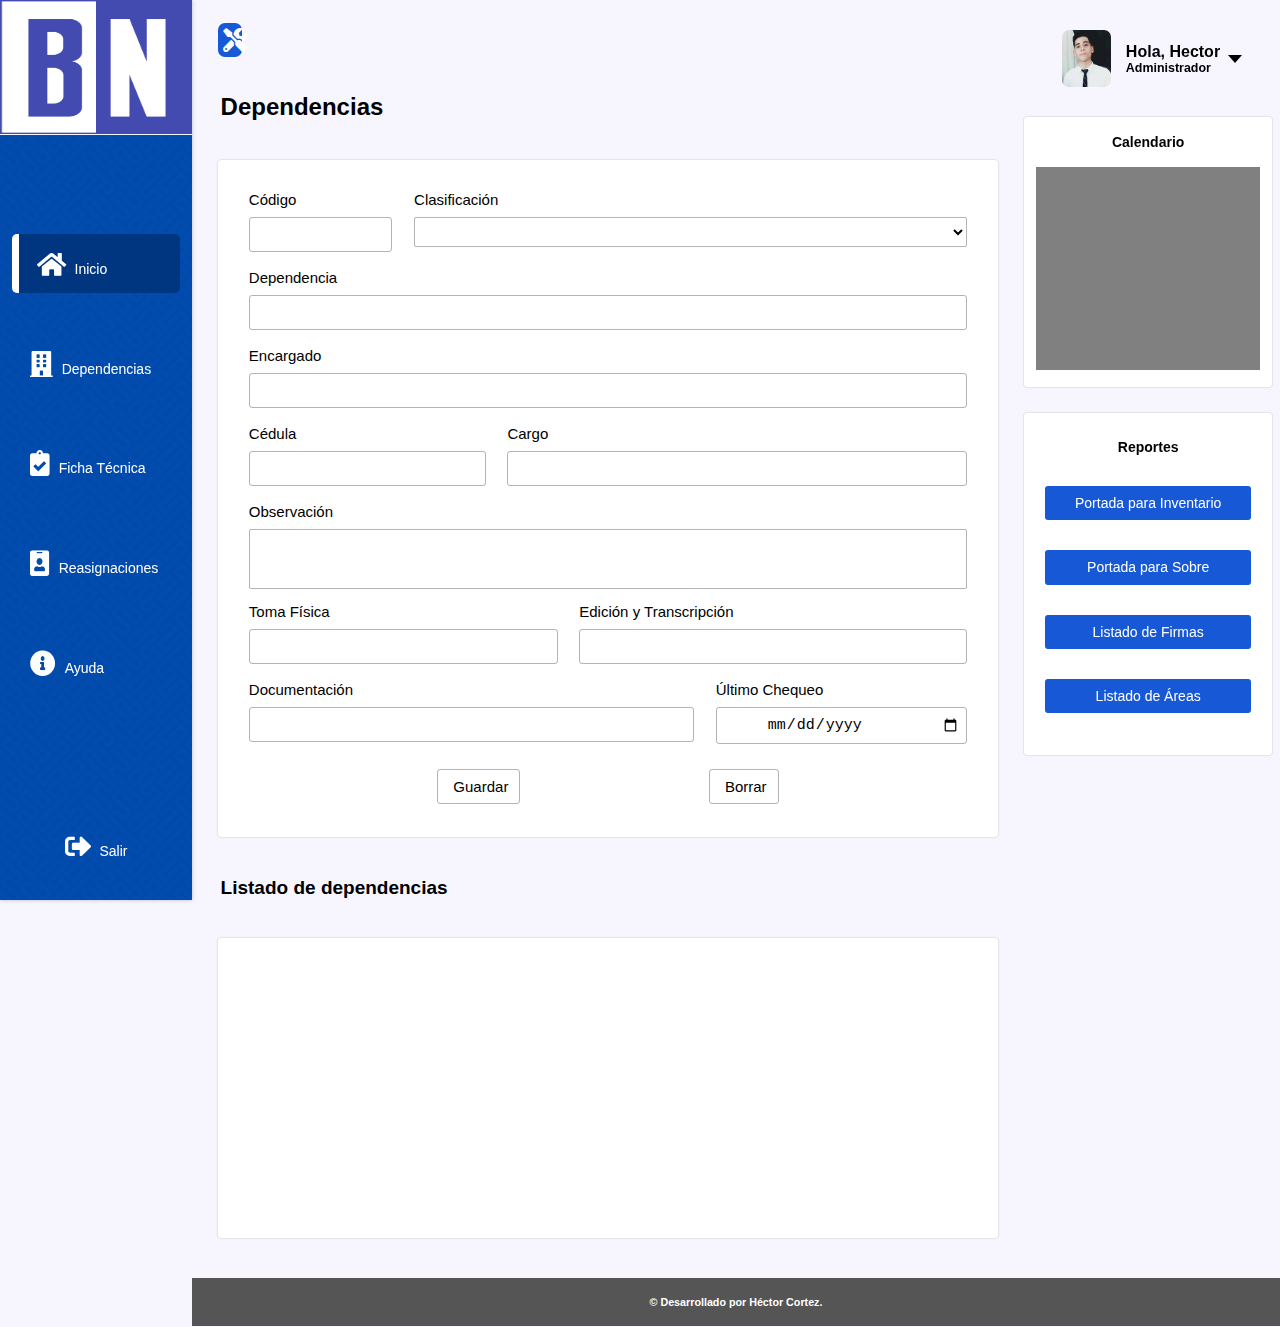
==== resources/views/aside.html @ e52c2ed9 "v1.0.1: init project" ====
<!DOCTYPE html>
<html lang="en">
<head>
	<meta charset="UTF-8">
	<meta name="viewport" content="width=device-width, initial-scale=1.0">
	<title>Dependencias</title>
	<link rel="stylesheet" type="text/css" href="../css/style.css">
	<link rel="icon" type="image/png" href="../img/logo2.png">
</head>
<body>

<!-- Login -->
<!-- End Login -->



<!--- Header --->
	<header class="header">
		<div id="toggle-menu" class="toggle-menu"></div>
		<div><a href="#"><img id="logo" src="../img/logo2.png"></a></div>
		<div class="tools">
			<div class="tools-icon">
				<i id="tools" class="fa fa-tools"></i>
			</div>
			<div id="cat-sige">
				<button>Cat Sigecof</button>
			</div>
			<div id="autoridades">
				<button>Autoridades</button>
			</div>
			<div id="buscar">
				<button>Buscar</button>
			</div>
		</div>
	</header>
<!--- End Header --->




<!---- Main Aside ---->
	<aside>
		<div class="menu" id="menu">				
			<div class="cont-logo">
				<a href="#">
					<img class="logo" src="../img/logo2.png">
				</a>
			</div>
			<div class="data">
				<a href="#"><img src="../img/user2.png"></a>
				<div class="main-name">
					<h3>Hector Cortez</h3>
					<a href="#" class="dataset">Editar</a>
				</div>
			</div>
			<div class="menu-center">
				<nav>	
					<ul>
						<li class="item" id="inicio">
							<a href="inicio.html">
								<i id="init" class="fa fa-home i-init"></i>
								<span  class="hidde">Inicio</span>
							</a>
						</li>
						<li class="item">
							<a href="aside.html">
								<i class="fa fa-building i-init"></i>
								<span class="hidde">Dependencias</span>
							</a>
						</li>
						<li class="item">
							<a href="ficha.html">
								<i class="fa fa-clipboard-check i-init"></i>
								<span class="hidde">Ficha Técnica</span>
							</a>
						</li>
						<li class="item">
							<a href="reasignaciones.html">
								<i class="fa fa-id-badge i-init"></i>
								<span class="hidde">Reasignaciones</span>
							</a>
						</li>
						<li class="item">
							<a href="ayuda.html">
								<i class="fa fa-info-circle i-init"></i>
								<span class="hidde">Ayuda</span>
							</a>
						</li>
					</ul>
				</nav>
			</div>
			<div class="btn-salir">
				<a href="../../index.html">
					<i class="fa fa-sign-out-alt"></i>
					<span class="hidde">Salir</span>	
				</a>
			</div>
		</div>
	</aside>
<!---- End Aside ---->




<!----- Right aside ----->
	<aside class="right-aside" id="right-aside"> 
		<div class="data">
			<img src="../img/user2.png">
			<div class="text-header">
				<div>
					<h3>Hola, Hector</h3>
					<a href="#"><h5 id="admin">Administrador</h5></a>
				</div>
			</div>
		</div>
		<div class="mod">
			<button class="switch" id="switch">
				<span><i class="fa fa-sun"></i></span>
				<span><i class="fa fa-moon"></i></span>
			</button>
			<h4 id="message">Modo Oscuro</h4>
		</div>
		<div class="calendary" id="box3">
			<h4 class="note">Calendario</h4>
			<div class="calendario"></div>
		</div>
		<div class="report" id="box4">
			<h4 class="note">Reportes</h4>
			<div class="reportes">
				<a href="#">Portada para Inventario</a>
				<a href="#">Portada para Sobre</a>
				<a href="#">Listado de Firmas</a>
				<a href="#">Listado de Áreas</a>
			</div>
		</div>
	</aside>
<!----- End Right ----->




<!------ Dependencias ------>
	<main>
		<h1>Dependencias</h1>
		<section id="box1">
			<article>	
				<form action="" method="" id="" class="dependence">
					<div class="center">
						<div class="codigo">
							<label for="codigo">Código</label><br>
							<input type="text" name="codigo" id="codigo">
						</div>	
						<div class="clasificacion">
							<label for="clasificacion">Clasificación</label><br>
							<select name="clasificacion" id="clasificacion">
								<option></option>
								<option value="">Unidad Administrativa - Académica</option>
								<option value="">Unidad Administrativa - Académica</option>
								<option value="">Unidad Administrativa - Académica</option>
							</select>
						</div>
					</div>
		  			<label for="dependencia">Dependencia</label><br>
					<input type="text" name="dependencia" id="dependencia">
					<label for="encargado">Encargado</label><br>
					<input type="text" name="encargado" id="encargado">
					<div class="center">
						<div class="cedula">
							<label for="cedula">Cédula</label><br>
							<input type="text" name="cedula" id="cedula">
						</div>
						<div class="cargo">
							<label for="cargo">Cargo</label><br>
							<input type="text" name="cargo" id="cargo">
						</div>
					</div>
					<label for="observacion">Observación</label><br>
					<textarea name="observacion" id="observacion"></textarea>
					<div class="center">
						<div class="tomafisica">
							<label for="tomafisica">Toma Física</label><br>
							<input type="text" name="tomafisica" id="tomafisica">
						</div>
						<div class="edicion">
							<label for="edicion">Edición y Transcripción</label><br>
							<input type="text" name="edicion" id="edicion">
						</div>
					</div>
					<div class="center">
						<div class="documentacion">
							<label for="documentacion">Documentación</label><br>
							<input type="text" name="documentacion" id="documentacion">
						</div>
						<div class="chequeo">
							<label for="chequeo">Último Chequeo</label><br>
							<input type="date" name="chequeo" id="chequeo">
						</div>
					</div>
					<div class="btn-center">
						<input type="submit" class="btn" value="Guardar" name="guardar" id="guardar">
						<input type="reset" class="btn" value="Borrar" name="borrar" id="borrar">
					</div>
				</form>
			</article>
		</section>

		<h2>Listado de dependencias</h2>
		
		<section id="box2" style="height: 300px;">
		</section>
	</main>
<!------ End Dependencias ------>


<footer>
	<h6>© Desarrollado por Héctor Cortez.</h6>
</footer>




<!-- Plugin used -->
<script src="../js/jquery-3.5.1.min.js"></script>
<script src="../js/hammer.min.js"></script>
<script src="../js/main.js"></script>
<!--End -->

</body>
</html>
---- resources/css/style.css ----
@import "fontawesome.min.css";
@import "solid.min.css";

:root{
	--azul-oscuro: #003580;
	--azul: #1758D6;
	--text-negro: #000;
	--text-blanco: #fff;
	--box-fondo: #fff;
	--dark-text: #fff;
	--dark-fondo: #18191a;
	--dark-box-fondo: #3e4042;
	--dark-btn-fondo: #4e4f50;
	--sombraLight: 10px 10px 20px rgba(0,0,0,.16);	
}

*{
    margin: 0;
    padding: 0;
    box-sizing: border-box;
}

body
{
	width: 100%;
	min-height: 100vh;
	overflow-x: hidden;
   	background: #f7f6ff;  
    font-family: sans-serif;
   	transition: .2s ease all;
}


body.dark
{
	color: var(--dark-text);
	background: var(--dark-fondo);
}

footer
{
	height: 3em;
	width: 100%;
	color: #fff;
	display: flex;
	background: #555;
	align-items: center;
	justify-content: center;
}

body.dark footer
{
	background: var(--dark-box-fondo);
}


/** Login **/
	.main-login
	{
		width: 100%;
		display: flex;
		margin-bottom: 0;
		min-height: 100vh;
		background: #f0f2f5;	
		align-items: center;
		justify-content: center;
	}

	.box-login
	{
		width: 90vw;
		height: 100%;
		display: flex;
		background: #fff;
		margin-bottom: 0;
		border-radius: 0px;
		flex-direction: column;
		box-shadow: 3px 3px 6px 1px rgba(0,0,0,0.25);
	}

	.main-logo
	{
		display: flex;
		margin-top: 5vw;
		margin-bottom: 5vw;
		justify-content: center;
	}

	.main-logo img
	{
		width: 20vh;
		height: 25vw;
	}

	.box-login .box-image
	{
		background: url(../img/background.png);
	}


	.box-image .box-name
	{
		display: flex;
		margin-top: 10px;
		margin-bottom: 10px;
		align-items: center;
		flex-direction: column;
	}

	.box-name h2
	{
		color: #fff;
		font-size: 16px;
	}

	.box-login .login-formulario
	{
		width: 100%;
		height: 50%;
		display: flex;
		align-items: center;
		flex-direction: column;
		justify-content: center;
	}

	.login-formulario span
	{
		color: #000;
		font-size: 17px;
		margin-top: 30px;
		margin-bottom: 10px;
	}

	.login-formulario input
	{
		width: 80%;
		color: #000;
		padding: 8px;
		font-size: 13px;
		background: none;
		margin-bottom: 20px;
		border: 1px solid #49454567;
	}

	.login-formulario button
	{
		width: 80%;
		color: #fff;
		border: none;
		padding: 9px;
		cursor: pointer;
		font-size: 13px;
		background: #015bbf;
		margin-bottom: 30px;
	}

	.login-formulario button:hover
	{
		background: var(--azul-oscuro);
	}
/** End Login **/




/*-> Dark mode <-*/
	.switch
	{
		border: none;
		outline: none;
		display: flex;
		cursor: pointer;
		position: relative;
		background: #343D5B;
		border-radius: 1000px;
	}

	.switch::after
	{
		top: 0;
		left: 0;
		content: "";
		right: unset;
		width: 30px;
		height: 30px;
		display: block;
		position: absolute;
		background: #F1F1F1;
		border-radius: 100px;
		transition: .3s ease all;
		box-shadow: 0px 0px 2px 2px rgba(0,0,0,.2);
	}

	.switch.active
	{
		background: gray;
		color: #000;
	}

	.active::after
	{
		right: 0;
		left: unset;
	}

	.switch span i
	{
		color: #fff;
		width: 30px;
		height: 30px;
		display: block;
		background: none;
		line-height: 30px;
	}
/*-> End Dark mode <-*/




/*** Header ***/
	.header
	{
		width: 100%;
		height: 4em;
		display: flex;
		position: relative;
		align-items: center;
		justify-content: center;
		background: var(--azul);
		box-shadow: 1px 1px 4px 2px rgba(0,0,0,0.25);
	}

	.toggle-menu
	{
		width: 2em;
		height: 1.5em;
		cursor: pointer;
		position: absolute;
		left: 1em;
		background: linear-gradient(#fff 20%, transparent 20%, transparent 40%, #fff 40%, #fff 60%, transparent 60%, transparent 80%, #fff 80%);
	}

	#logo
	{
		width: 40px;
		height: 40px;
	}

	.header .data
	{
		display: none;
	}

	.tools
	{
		display: none;
	}
/*** End Header ***/




/**** Aside ****/
	.menu
	{
	    top: 0;
	    left: 0;
	    width: 90%;
	    display: flex;
	    height: 100vh;
	    position: fixed;
	    max-width: 250px;
	    background: #f0f2f5;
	    flex-direction: column;
	    transform: translate(-100%);
	    transition: transform 0.25s;
	    justify-content: space-between;
	    background: url(../img/background.png);
		box-shadow: 0px 0px 4px 0px rgba(0,0,0,0.25);
	}   
	
	body.dark .menu
	{
		background: var(--dark-btn-fondo);
	} 

	.menu.active
	{
	    transform: translate(0);
	}

	.menu-center
	{
		height: 60%;
		width: 100%;
	} 

	.menu-center nav
	{
		width: 100%;
		height: 100%;
		display: flex;
		align-items: center;
		flex-direction: column;
	}

	.menu-center ul
	{
		width: 60%;
		height: 100%;
		display: flex;
		flex-direction: column;
		justify-content: space-evenly;	
	
	}

	.menu li
	{
		list-style: none;
		padding: 4% 0% 6% 7%;
		color: var(--text-blanco);
	}

	.menu li:active
	{
		background: var(--azul-oscuro);
	} 

	.menu li a
	{
		font-size: 13px;
		text-decoration: none;
		color: var(--text-blanco);
	}

	.menu .data
	{
		width: 100%;
		height: 28%;
		display: flex;
		align-items: center;
		flex-direction: column;
		justify-content: center;
		background: var(--text-blanco);
	}

	body.dark .menu .data
	{
		background: var(--dark-box-fondo);
	}

	.main-name
	{
		display: flex;
		align-items: center;
		flex-direction: column;
	}

	.main-name a
	{
		font-size: 12px;
		margin-top: 2px;
		padding: 1px 2px;
		border-radius: 3px;
		text-decoration: none;
		border: 1px solid #000;
		color: var(--text-negro);
	}

	body.dark .main-name a
	{
		color: var(--text-blanco);
		border-color: gray;
	}

	.main-name a:active
	{
		background: var(--azul);
		color: var(--text-blanco);
	}

	.data img
	{
		width: 70px;
		height: 70px;
		clip-path: circle(50% at 50% 50%);
	}

	.data h3
	{
		font-size: 15px;
	}

	.logo
	{
		display: none;
	}

	i{
		font-size: 22px;
	}

	.hidde
	{
		margin-left: 3px;
	}

	.btn-salir
	{
		width: 100%;
		height: 12%;
		display: flex;
		align-items: center;
		justify-content: center;
	}

	.btn-salir a
	{
		font-size: 14px; 
		text-decoration: none;
		color: var(--text-blanco);
	}

	.btn-salir:active
	{
		background: var(--azul-oscuro);
	}
/**** End aside ****/




/***** Right aside *****/
	.right-aside
	{
		top: 0;	
		right: 0;
		width: 90%;
		display: flex;
		height: 100vh;
		position: fixed;
		max-width: 250px;
		background: #f0f2f5;
		flex-direction: column;
		transform: translate(100%);
	    transition: transform 0.25s;
		box-shadow: 0px 0px 4px 0px rgba(0,0,0,0.25);
	}
	 
	body.dark .right-aside
	{
		background: var(--dark-box-fondo);
	}

	.right-aside.active
	{
	    transform: translate(0);
	}

	.data
	{
		display: none;
	}

	.calendary
	{
		width: 100%;
		height: 35%;
		display: flex;
		align-items: center;
		flex-direction: column;
		justify-content: space-evenly;
	}

	.calendario
	{
		width: 85%;
		height: 70%;
		background: gray;
	}

	.report
	{
		height: 55%;
		width: 100%;
		padding: 10px;
		display: flex;
		flex-direction: column;
		justify-content: space-evenly;
	}

	.reportes{
		width: 100%;
		height: 80%;
		display: flex;
		align-items: center;
		flex-direction: column;
		justify-content: space-around;
	}

	.report a
	{
		width: 80%;
		padding: 4% 5%;
		font-size: 12px;
		border-radius: 3px;
		text-align: center;
		text-decoration: none;	
		background: var(--azul);
		color: var(--text-blanco);
	}

	body.dark .report a
	{
		background: var(--dark-btn-fondo);
		box-shadow: var(--sombraLight);
	}

	.report a:active
	{
		background: var(--azul-oscuro);
	}

	.note
	{
		font-size: 12px;
		text-align: center;
	}

	.note:hover
	{
		cursor: pointer;
		text-decoration: underline;
	}

	.mod{
		width: 70%;
		height: 10%;
		display: flex;
		margin-left: 5%;
		align-items: center;
		justify-content: center;
	}

	.mod h4{
		text-indent: 9px;
		font-size: 13px;
	}
/***** End Right *****/




/****** Main ******/
	main
	{
		width: 90%;
		margin-top: 7%;
		margin-left: 5%;
	}

	main h1
	{	
		font-size: 20px;
		text-indent: 3px;
		margin-bottom: 5%;
	}

	main h2
	{
		font-size: 15px;
		text-indent: 3px;
		margin-bottom: 5%;
	}

	section
	{
		width: 100%;
		background: #fff;
		border-radius: 3px;
		margin-bottom: 40px;
		box-shadow: 0px 0px 2px 0px rgba(0,0,0,0.25);
	}


	body.dark section
	{
		background: var(--dark-box-fondo);
		box-shadow: var(--sombraLight);
	}

	section article
	{
		padding-top: 4%;
		padding-left: 7%;
		padding-right: 7%;
		padding-bottom: 4%;
	}


	article p
	{
		margin-bottom: 2%;
		text-indent: 30px;
		text-align: justify;
	}

	section label
	{
		font-size: 12px;
	}

	form .btn-center
	{
		display: flex;
		justify-content: space-evenly;
	}

	form .btn-center .btn
	{
		cursor: pointer;
		font-size: 13px;
		border-radius: 2px;
		padding: 6px 11px 6px 0px;
		border: 1px solid #49454567;
		color: var(--text-negro);
	}

	form .btn:hover
	{
		color: #fff;
		background: var(--azul);
	}

	form .btn:active{
		background: var(--azul-oscuro);
	}

	input
	{
		margin-top: 8px;
		font-size: 13px;
		background: none;
		text-indent: 12px;
		border-radius: 2px;
		margin-bottom: 13px;
		padding: 6px 6px 6px 0px;
		border: 1px solid #49454567;
		color: var(--text-negro);
	}

	body.dark input
	{
		border-color: gray;
		color: var(--text-blanco);
	}
/****** End Main ******/




/****** Dependencias ******/
	#codigo
	{
		width: 45%;
	}

	#clasificacion
	{
		width: 100%;
		margin-top: 8px;
		font-size: 12px;
		text-indent: 2px;
		background: none;
		border-radius: 2px;
		margin-bottom: 10px;
		padding: 6px 6px 6px 4px;
		border: 1px solid #49454567;
		color: var(--text-negro);
	}

	#cedula
	{
		width: 100%;
		text-indent: 12px;
	}

	#cargo
	{
		width: 100%;
	}

	#dependencia
	{
		width: 100%;
	}

	#encargado
	{
		width: 100%;
	}

	#observacion
	{
		width: 100%;
		height: 60px;
		resize: none;
		margin-top: 8px;
		font-size: 13px;
		text-indent: 7px;
		background: none;
		border-radius: 2px;
		margin-bottom: 10px;
		border: 1px solid #49454567;
		color: var(--text-negro);
	}

	#tomafisica
	{
		width: 100%;
	}

	#edicion
	{
		width: 100%;
	}

	#documentacion
	{
		width: 100%;
	}

	#chequeo
	{
		width: 58%;
		text-indent: 15px;
	}
/****** End Dependencias ******/




/******* Ficha *******/
	.nat
	{
		display: none;
	}

	.navigation
	{
		width: 100%;
		height: 40px;
		display: flex;
		align-items: center;
		border-bottom: 2px solid var(--azul);
	}

	.links
	{
		width: 94%;
		height: 100%;
		display: flex;
	}

	.links button
	{
		width: 50%;
		border: none;
		cursor: pointer;
		font-size: 13px;
		border-radius: 0;
	}

	.links .inicio{
		width: 100%;
		background: var(--azul);
		color: var(--text-blanco);
	}

	.links-active
	{
		color: var(--text-blanco);
		background: var(--azul);
	}

	#i{
		font-size: 11px;
	}

	#d{
		font-size: 11px;
	}

	#rs{
		font-size: 11px;
	}

	.more
	{
		width: 6%;
		height: 100%;
		display: flex;
		align-items: center;
		background: #f5f5f5;
		justify-content: center;
		border-left: 1px solid #49454567;
	}

	.more i
	{
		cursor: pointer;
		font-size: 18px;
		color: var(--azul);
	}

	.more i:hover
	{
		color: var(--azul);
	}

	#ficha-codigo
	{
		width: 60%;
	}

	#ficha-area
	{
		width: 100%;
	}

	#ficha-clasificacion
	{
		width: 100%;
	}

	#ficha-locacion
	{
		width: 100%;
	}

	#responsable
	{
		width: 100%;
	}

	#responsable-cargo
	{
		width: 100%;
	}

	#ficha-responsable
	{
		width: 100%;
	}

	#foto-responsable
	{
		width: 100%;
		height: 150px;
		display: flex;
		margin-top: 1%;
		margin-bottom: 1%;
		justify-content: space-around;
	}

	.foto-responsable
	{
		width: 47%;
		height: 100%;
		display: flex;
		color: #49454567;
		align-items: center;
		justify-content: center;
		border: 2px solid #49454567;
	}

	#desc-cantidad
	{
		width: 40%;
	}

	#desc-code
	{
		width: 100%;
	}

	#desc-codigo
	{
		width: 100%;
	}

	#desc-conservacion
	{
		width: 100%;
	}

	#desc-chequeo
	{
		width: 100%;
		text-indent: 30px;
	}

	#desc-name
	{
		width: 100%;
		height: 60px;
		resize: none;
		margin-top: 8px;
		font-size: 13px;
		background: none;
		text-indent: 7px;
		padding-top: 5px;
		margin-bottom: 13px;
		color: var(--text-negro);
		border: 1px solid #49454567;
	}

	#desc-valor
	{
		width: 60%;
		text-align: right;
		padding-right: 12px;
	}

	#desc-iva
	{
		width: 60%;
		text-align: right;
		padding-right: 12px;
	}

	#desc-total
	{
		width: 60%;
		text-align: right;
		padding-right: 12px;
	}

	.fecha-incorp
	{
		width: 100%;
	}

	#fecha-incorp
	{
		width: 95%;
	}

	#acta-incorp
	{
		width: 100%;
	}

	.acta-incorp
	{
		width: 80%;
	}

	#comprobante-incorp
	{
		width: 100%;
	}

	.entrega-incorp
	{
		width: 100%;
	}

	#entrega-incorp
	{
		width: 94%;
	}

	#movimiento-incorp
	{
		width: 100%;
	}

	.movimiento-incorp
	{
		width: 100%;
	}

	#prestamo-incorp
	{
		width: 100%;
	}

	#orden-incorp
	{
		width: 95%;
	}

	.orden-incorp
	{
		width: 100%;
	}

	#fecha-orden-incorp
	{
		width: 100%;
	}

	.fecha-orden-incorp
	{
		width: 70%;
	}

	#factura-incorp
	{
		width: 95%
	}

	.factura-incorp
	{
		width: 100%;
	}

	#fecha-factura-incorp
	{
		width: 100%;
	}

	.fecha-factura-incorp
	{
		width: 70%;
	}

	#pago-incorp
	{
		width: 100%;
		margin-top: 8px;
		font-size: 13px;
		background: none;
		text-indent: 2px;
		border-radius: 2px;
		margin-bottom: 13px;
		padding: 6px 6px 6px 0px;
		border: 1px solid #49454567;
		color: var(--text-negro);
	}

	.pago-incorp
	{
		width: 41%;
	}

	#proveedor-incorp
	{
		width: 100%;
	}

	.proveedor-incorp
	{
		width: 57%;
	}

	#name-type
	{
		width: 100%;
	}

	#name-cate
	{
		width: 100%;
	}

	#cate-incorp
	{
		width: 100%;
		margin-top: 8px;
		font-size: 13px;
		background: none;
		text-indent: 7px;
		border-radius: 2px;
		margin-bottom: 13px;
		padding: 6px 6px 6px 0px;
		border: 1px solid #49454567;
		color: var(--text-negro);
	}

	#tipo-incorp
	{
		width: 100%;
	}

	#desc-conserv
	{
		width: 100%;
	}

	#desc-cheq
	{
		width: 100%;
	}

	#desc-respons
	{
		width: 100%;
	}

	.centrado
	{
		width: 100%;
		display: flex;
		justify-content: space-between;
	}

	.act-img-foto
	{
		width: 100%;
		height: 200px;
		color: #49454567;
		display: flex;
		margin-top: 7%;
		align-items: center;
		border: 2px solid #49454567;
		justify-content: center;
	}
/******* End Ficha *******/




/******** Reasignaciones ********/
	table{
		width: 100%;
	}

	table, th, td{
		margin-top: 20px;
		border: 1px solid #000;
		border-collapse: collapse;
	}

	td, th{
		padding: 15px;
	}

	#id-carga
	{
		width: 100%;
	}

	#fecha-carga
	{
		width: 60%;
		
	}

	#id-dependencia
	{
		width: 100%;
	}

	#id-movimiento
	{
		width: 100%;
	}

	#id-descarga
	{
		width: 100%;
	}

	#id-movih
	{
		width: 100%;
	}

	#fecha-descrip
	{
		width: 100%;
	}

	#id-dependh
	{
		width: 100%;
	}
/******** End Reasignaciones ********/




@media screen and (min-width: 768px){

footer{
	margin-left: 6%;
	width: 94%;
}

/** Login **/
	.box-login
	{
		height: 55vw;
		width: 80vw;
		flex-direction: row;
		position: relative;
	}

	.box-image .main-logo
	{
		margin-top: 2vw;
		margin-left: 19vw;
		position: absolute;
	}

	.main-logo img
	{
		top: 10%;
		left: 29%;
		width: 15%;
		height: 20%;
		position: absolute;
	}

	.login-formulario{
		flex-direction: row;
	}

	.login-formulario input{
		width: 75%;
		text-indent: 7px;
		margin-bottom: 18px;
	}

	.login-formulario button{
		width: 75%;
		margin-bottom: 0px;
	}

	.box-login .box-image
	{
		width: 50%;
  		clip-path: polygon(30% 13%, 39% 40%, 64% 53%, 71% 81%, 100% 100%, 50% 100%, 23% 100%, 0 100%, 0% 35%, 0 0);
	}

	.box-login .box-image .box-name
	{
		margin-top: 38vw;
		margin-left: -11vw;
	}

	.box-login .login-formulario
	{
		width: 50%;
		height: 100%;
	}

	.box-login .login-formulario span
	{
		margin-top: 0px;
	}
/** End Login **/




/*** Header ***/
	.header
	{
		height: 5em;
		background: none;
		box-shadow: none;
		justify-content: left;
	}

	.toggle-menu
	{
		display: none;
	}

	#logo
	{
		display: none;
	}

	.tools
	{
		margin-left: 8%;
		display: flex;
		flex-direction: row;
		align-items: center;
	}
	
	.tools-icon
	{
		border-radius: 7px;
		background: var(--azul);
	}

	.tools-icon:hover
	{
		background: var(--azul-oscuro);
	}

	.tools i
	{
		padding: 22%;
		font-size: 19px;
		cursor: pointer;
		color: var(--text-blanco);
	} 

	#cat-sige button
	{
		padding: 9%;
		border: none;
		cursor: pointer;
		margin-left: 13px;
		border-radius: 5px;
		background: var(--azul);
		color: var(--text-blanco);
	}

	#cat-sige button:active
	{
		background: var(--azul-oscuro);
	}

	#autoridades button
	{
		padding: 9%;
		border: none;
		cursor: pointer;
		margin-left: 13px;
		border-radius: 5px;
		background: var(--azul);
		color: var(--text-blanco);
	}

	#autoridades button:active
	{
		background: var(--azul-oscuro);
	}

	#buscar button
	{
		padding: 13%;
		border: none;
		cursor: pointer;
		margin-left: 13px;
		border-radius: 5px;
		background: var(--azul);
		color: var(--text-blanco);
	}

	#buscar button:active
	{
		background: var(--azul-oscuro);
	}
/*** End Header ***/




/**** Aside ****/
	.menu
	{
		width: 6%;
		transform: translate(0%);
	}

	.menu .data
	{
		display: none;	
	}

	.menu-center
	{
		height: 70%;
	}

	.menu ul
	{ 	
		width: 75%;
	}

	.menu li
	{
		padding: 10%;
		text-align: center;
		border-radius: 5px;
	}

	.item-active
	{
		background: var(--azul-oscuro);
	}

	.i-active{
		color: #fff;
	}

	i{
		font-size: 26px;
		color: var(--azul-oscuro);
	}

	i:hover{
		color: #fff; 
	}

	.hidde
	{
		display: none;
	}

	.cont-logo
	{
		width: 100%;
		height: 10%;
		display: flex;
		align-items: center;
		justify-content: center;
	}

	.logo
	{
		width: 35px;
		height: 35px;
		display: flex;
	}
/**** End aside ****/




/***** Right aside *****/
	.right-aside
	{	
		width: 25%;
		display: flex;
		max-width: none;
		background: none;
		flex-direction: column;
		transform: translate(0%);
		box-shadow: 0px 0px 0px 0px rgba(0,0,0,0.25);
	}

	.right-aside .data
	{
		width: 100%;
		height: 13%;
		display: flex;
		align-items: center;
		justify-content: center;
	}

	.text-header
	{
		margin-left: 6%;
		position: relative;
	}

	.data:after
	{
		content: '';
		margin-left: 7px;
    	border-top: 6px solid;
		border-left: 5px solid transparent;
    	border-right: 5px solid transparent;
	}

	.right-aside .data img
	{
		width: 16%;
		height: 48%;
		clip-path: none;
		border-radius: 7px;
	}

	.right-aside .data h3
	{
		font-size: 14px;
	}

	.right-aside .data a
	{
		font-size: 13px;
		color: var(--negro);
		text-decoration: none;
	}

	.right-aside .data a:hover
	{
		text-decoration: underline;
	}

	.calendary
	{
		width: 97%;
		height: 35%;
		border-radius: 3px;
		margin-bottom: 7%;
		background: var(--box-fondo);
		box-shadow: 0px 0px 2px 0px rgba(0,0,0,0.25);
	}

	.calendario
	{
		width: 90%;
		height: 75%;
		background: gray;
	}

	.report
	{
		width: 97%;
		height: 40%;
		margin-bottom: 12%;
		border-radius: 3px;
		background: var(--box-fondo);
		box-shadow: 0px 0px 2px 0px rgba(0,0,0,0.25);
	}

	.report a{
		width: 90%;
	}

	.report a:hover
	{
		background: #3b5998;
	}

	.report a:active
	{
		background: var(--azul-oscuro);
	}

	.mod{
		display: none;
	}
/***** End Right *****/




/****** Main ******/
	main
	{
		width: 65%;
		margin-top: 1%;
		margin-left: 8%;
	} 

	section article
	{
		padding-left: 4%;
		padding-right: 4%;
		padding-bottom: 2%;
	}
/****** End Main ******/




/******* Dependencias *******/
	#codigo
	{
		width: 100%;
	}

	.codigo
	{
		width: 20%;
	}

	.clasificacion
	{
		width: 77%;
	}

	#cedula
	{
		text-indent: 12px;
	}

	.cedula
	{
		width: 33%;
	}

	.cargo
	{
		width: 64%; 
	}

	.tomafisica
	{
		width: 43%;
	}

	.edicion
	{
		width: 54%;
	}

	.documentacion
	{
		width: 62%;
	}

	#chequeo
	{
		width: 100%;
		text-indent: 25px;
	}

	.chequeo
	{
		width: 35%;
	}

	.center
	{
		display: flex;
		flex-direction: row;
		justify-content: space-between;
	}
/****** End Dependencias ******/




/******** Ficha ********/
	.nat
	{
		display: inline;
	}

	#i{
		font-size: 13px;
	}

	#d{
		font-size: 13px;
	}

	#rs{
		font-size: 13px;
	}

	.ficha-codigo
	{
		width: 27%;
	}

	#ficha-codigo
	{
		width: 100%;
	}

	.ficha-area
	{
		width: 70%;
	}

	.ficha-clasificacion
	{
		width: 47%;
	}

	.ficha-locacion
	{
		width: 50%;
	}	

	.responsable
	{
		width: 50%;
	}

	#responsable-cargo
	{
		width: 100%;
	}

	.responsable-cargo
	{
		width: 47%;
		margin-top: 0px;
	}

	.ficha-responsable
	{
		width: 100%;
	}

	.foto-responsable
	{
		width: 25%;	
	}

	#desc-cantidad{
		width: 100%;
	}

	.desc-cantidad{
		width: 24%;
	}

	.desc-code{
		width: 35%;
	}

	.desc-codigo
	{
		width: 35%;
	}

	.desc-conservacion
	{
		width: 62%; 
	}

	.desc-chequeo{
		width: 35%;
	}

	.desc-name
	{
		width: 100%;
	}

	#desc-valor
	{
		width: 100%;
	}

	.desc-valor
	{
		width: 29%;
	}

	#desc-iva
	{
		width: 100%;
	}

	.desc-iva
	{
		width: 29%;
	}

	#desc-total
	{
		width: 100%;
	}

	.desc-total
	{
		width: 29%;
	}

	#act-foto
	{
		display: flex;
	}

	#act-text-foto
	{
		width: 50%;
	}

	#act-img-foto
	{
		width: 50%;
		display: flex;
		flex-direction: column;
		justify-content: center;
	}

	.act-img-foto
	{
		width: 90%;
		height: 90%;
		margin-top: 0;
	}

	#desc-conserv
	{
		width: 90%;
	}

	#desc-cheq
	{
		width: 55%;
	}

	#desc-respons
	{
		width: 100%;
	}

	.desc-respons
	{
		width: 90%;
	}

	.center2{
		display: block;
	}


	#fecha-incorp
	{
		width: 100%;
	}

	.fecha-incorp
	{
		width: 35%;
	}

	#acta-incorp
	{
		width: 75%;
	}

	.acta-incorp
	{
		width: 53%;
	}

	#comprobante-incorp
	{
		width: 100%;
	}

	.comprobante-incorp
	{
		width: 45%;
	}

	#entrega-incorp
	{
		width: 100%;
	}

	.entrega-incorp
	{
		width: 32%;
	}

	#movimiento-incorp
	{
		width: 92%;
	}

	.movimiento-incorp
	{
		width: 63%;
	}

	#prestamo-incorp
	{
		width: 100%;
	}

	.prestamo-incorp
	{
		width: 60%;
	}

	#orden-incorp
	{
		width: 100%;
	}

	.orden-incorp
	{
		width: 40%;
	}

	#fecha-orden-incorp
	{
		width: 89%;
	}

	.fecha-orden-incorp
	{
		width: 54%;
	}

	#factura-incorp
	{
		width: 100%
	}

	.factura-incorp
	{
		width: 44%;
	}

	#fecha-factura-incorp
	{
		width: 100%;
	}

	.fecha-factura-incorp
	{
		width: 50%;
	}

	#pago-incorp
	{
		width: 100%;
		text-indent: 7px;
	}

	.pago-incorp
	{
		width: 25%;
	}

	.proveedor-incorp
	{
		width: 72%;
	}

	.name-cate
	{
		width: 100%;
	}

	#cate-incorp
	{
		width: 100%;
		font-size: 13px;
		padding: 6px 6px 6px 0px;
	}

	.cate-incorp
	{
		width: 30%;
	}

	.tipo-incorp
	{
		width: 25%;
	}

	.name-type
	{
		width: 39%;
	}
/******* End Ficha *******/





/******** Reasignaciones ********/
	.id-carga
	{
		width: 30%;
	}

	#fecha-carga
	{
		width: 100%;	
	}

	.fecha-carga
	{
		width: 30%;
	}

	.id-dependencia
	{
		width: 30%;
	}

	.id-movimiento
	{
		width: 30%;
	}

	.id-descarga
	{
		width: 30%;
	}

	.id-movih
	{
		width: 30%;
	}

	.fecha-descrip
	{
		width: 30%;
	}

	.id-dependh
	{
		width: 30%;
	}
/******** End Reasignaciones ********/


}


@media screen and (min-width: 1024px){

/** Login **/
	.box-login
	{
		height: 45vw;
		width: 70vw;
	}

	.box-login .box-image .box-name
	{
		margin-top: 31vw;
	}
/** End Login **/


}


@media screen and (min-width: 1200px){

footer{
	margin-left: 15%;
	width: 85%;
}

/** Login **/
	.box-login
	{
		width: 63vw;
		height: 38vw;
	}

	.box-login .box-image .box-name
	{
		margin-top: 27vw;
	}

	.box-login .login-formulario span
	{
		font-size: 21px;
	}

	.box-login .box-image h2
	{
		font-size: 17px;
	}
/** End Login **/




/*** Header ***/
	.tools
	{
		margin-left: 17%;
	}

	.tools i
	{
		font-size: 24px;
	} 

	#cat-sige{
	}

	#cat-sige button
	{
		padding: 12%;
		border: none;
		cursor: pointer;
		margin-left: 13px;
		border-radius: 5px;
	}
/*** End Header ***/




/**** Aside ****/
	.menu{
		width: 15%;
	}

	.menu-center
	{
		height: 60%;
	}

	.menu ul
	{ 	
		width: 88%;
		display: flex;
	}

	.menu li
	{
		display: flex;
	}

	.menu li:hover
	{
		border-left: 7px solid #fff;
		background: var(--azul-oscuro);
	}

	.menu li a
	{
		margin-left: 1%;
		font-size: 14px;
		color: var(--text-blanco);
	}

	.item-active
	{

		border-left: 7px solid #fff;
		background: var(--azul-oscuro);
	}

	i{
		font-size: 26px;
		color: var(--text-blanco);
	}

	i:hover{
		color: #fff; 
	}

	.hidde
	{
		margin-left: 5px;
		display: inline;
	}

	.cont-logo
	{
		height: 15%;
		display: block;
		border-bottom: 1px solid #f7f6ff;
	}

	.logo
	{
		width: 100%;
		height: 100%;
	}

	.btn-salir
	{
		width: 100%;
		height: 12%;
		display: flex;
		align-items: center;
		justify-content: center;
	}

	.btn-salir a
	{
		color: var(--text-blanco);
	}
/**** End aside ****/




/***** Right aside*****/
	.right-aside{
		width: 20%;
	}

	.data:after
	{
		margin-left: 8px;
    	border-top: 8px solid;
		border-left: 7px solid transparent;
    	border-right: 7px solid transparent;
	}

	.right-aside .data img
	{
		width: 19%;
	}

	.right-aside .data h3
	{
		font-size: 16px;
	}

	.right-aside .data a
	{
		font-size: 15px;
	}

	.calendary
	{
		height: 30%;
		margin-bottom: 10%;
	}

	.report
	{
		height: 38%;
		margin-bottom: 35%;	
	}

	.report a{
		font-size: 14px;
	}

	.note
	{
		font-size: 14px;
	}
/***** End Right *****/




/****** Main ******/
	main
	{
		width: 61%;
		margin-left: 17%;
	} 

	main h1
	{	
		font-size: 24px;
	}

	main h2
	{
		font-size: 19px;
	}

	section label
	{
		font-size: 15px;
	}

	form .btn-center .btn
	{
		font-size: 15px;
		border-radius: 3px;
		padding: 8px 11px 8px 0px;
	}

	input
	{
		font-size: 15px;
		text-indent: 15px;
		border-radius: 3px;
		margin-bottom: 17px;
		padding: 8px 6px 8px 0px;
	}
/****** End Main ******/





}
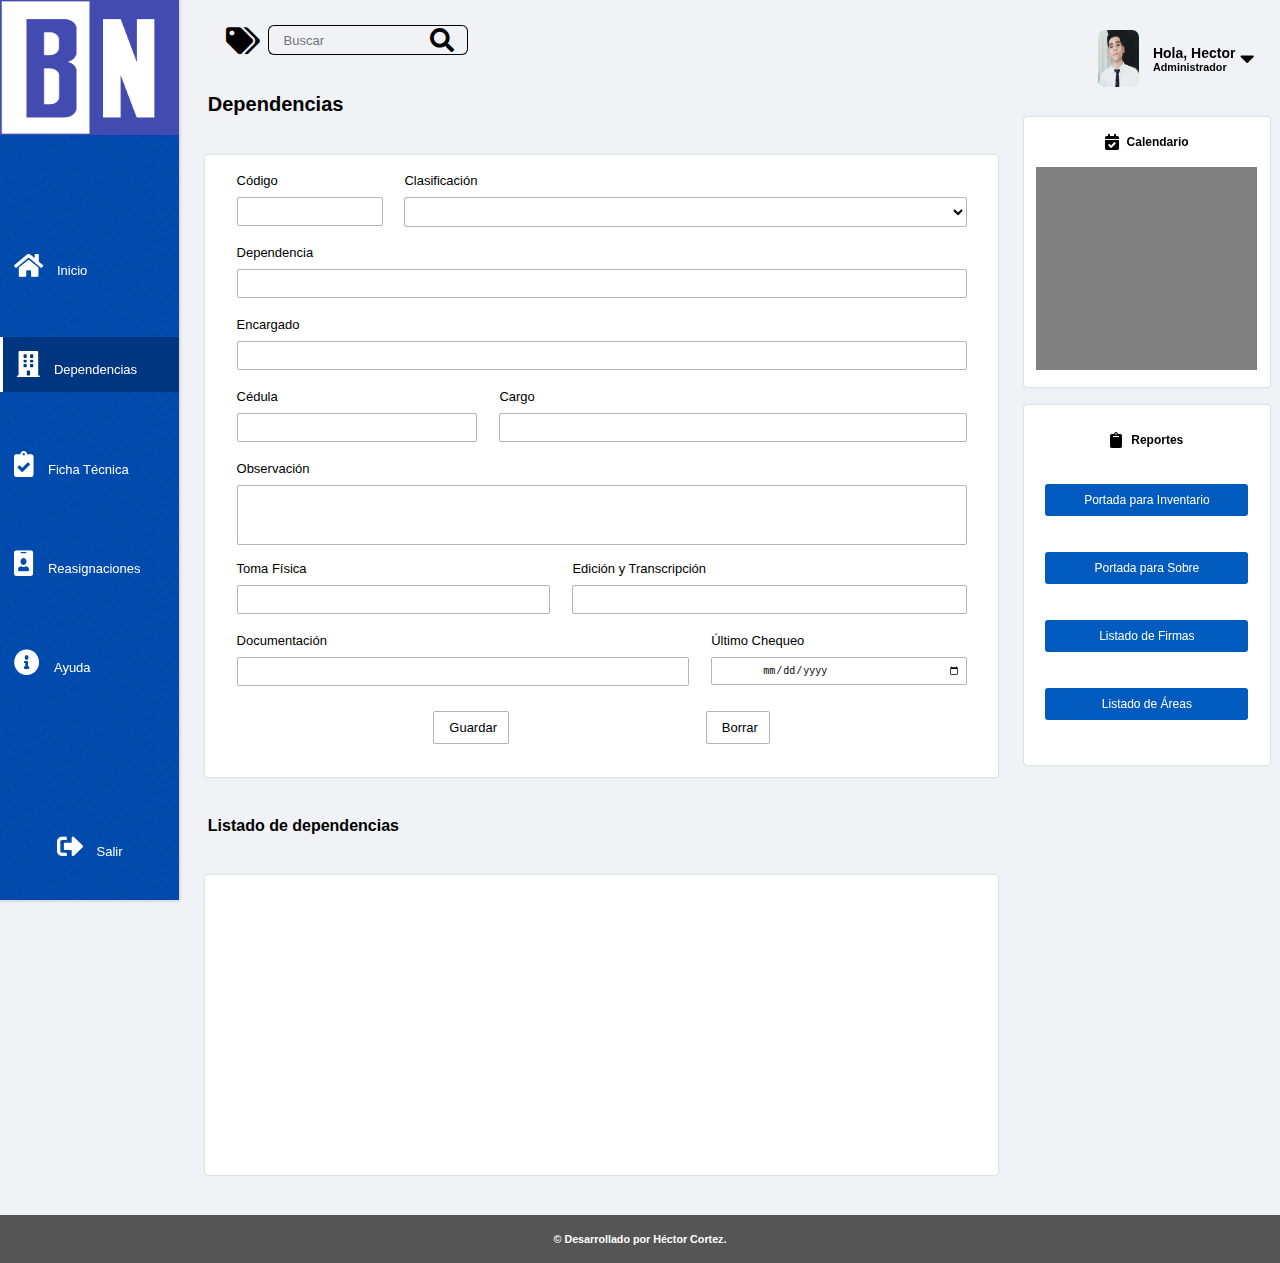
==== commit eff4ce63: "Version 1.1" ====
--- a/resources/views/aside.html
+++ b/resources/views/aside.html
@@ -17,19 +17,12 @@
 <!--- Header --->
 	<header class="header">
 		<div id="toggle-menu" class="toggle-menu"></div>
-		<div><a href="#"><img id="logo" src="../img/logo2.png"></a></div>
+		<div><a href="inicio.html"><img id="logo" src="../img/logo2.png"></a></div>
 		<div class="tools">
-			<div class="tools-icon">
-				<i id="tools" class="fa fa-tools"></i>
-			</div>
-			<div id="cat-sige">
-				<button>Cat Sigecof</button>
-			</div>
-			<div id="autoridades">
-				<button>Autoridades</button>
-			</div>
-			<div id="buscar">
-				<button>Buscar</button>
+			<a id="showCategoriyForm" class="categories" href="#"><i class="fa fa-tags" title="Categoría Sigecof"></i></a>
+			<div class="search">
+				<input type="text" placeholder="Buscar">
+				<i class="fa fa-search" title="Buscar"></i>
 			</div>
 		</div>
 	</header>
@@ -42,7 +35,7 @@
 	<aside>
 		<div class="menu" id="menu">				
 			<div class="cont-logo">
-				<a href="#">
+				<a href="inicio.html">
 					<img class="logo" src="../img/logo2.png">
 				</a>
 			</div>
@@ -62,9 +55,9 @@
 								<span  class="hidde">Inicio</span>
 							</a>
 						</li>
-						<li class="item">
+						<li class="item item-active">
 							<a href="aside.html">
-								<i class="fa fa-building i-init"></i>
+								<i class="fa fa-building i-init i-active"></i>
 								<span class="hidde">Dependencias</span>
 							</a>
 						</li>
@@ -112,20 +105,41 @@
 					<a href="#"><h5 id="admin">Administrador</h5></a>
 				</div>
 			</div>
-		</div>
-		<div class="mod">
-			<button class="switch" id="switch">
-				<span><i class="fa fa-sun"></i></span>
-				<span><i class="fa fa-moon"></i></span>
-			</button>
-			<h4 id="message">Modo Oscuro</h4>
+			<a id="act-pop-up-left"><i class="fa fa-caret-down" title="Cuenta"></i></a>
+		</div>
+		<div id="pop-up-left">
+			<div class="mod-perfil">
+				<a href="perfil.html" class="mod-perfil-a">
+					<i class="fa fa-user-edit icon-right"></i>
+					<h4 id="message">Editar perfil</h4>
+				</a>
+			</div>
+			<div class="mod">
+				<button class="switch" id="switch">
+					<span><i class="fa fa-sun"></i></span>
+					<span><i class="fa fa-moon"></i></span>
+				</button>
+				<h4 id="message">Theme</h4>
+			</div>
+			<div class="mod-salir">
+				<a href="../../index.html" class="mod-salir-a">
+					<i class="fa fa-sign-out-alt icon-right"></i>
+					<h4 id="message">Salir</h4>	
+				</a>
+			</div>	
 		</div>
 		<div class="calendary" id="box3">
-			<h4 class="note">Calendario</h4>
+			<div class="name-calendary">
+				<i class="fa fa-calendar-check right-icon"></i>
+				<h4 class="note">Calendario</h4>
+			</div>
 			<div class="calendario"></div>
 		</div>
 		<div class="report" id="box4">
-			<h4 class="note">Reportes</h4>
+			<div class="name-report">
+				<i class="fa fa-clipboard right-icon"></i>
+				<h4 class="note">Reportes</h4>
+			</div>
 			<div class="reportes">
 				<a href="#">Portada para Inventario</a>
 				<a href="#">Portada para Sobre</a>
@@ -210,7 +224,22 @@
 		</section>
 	</main>
 <!------ End Dependencias ------>
-
+<!--- POP-UPS -->
+
+<div class="pop-up-categories">
+	<form action="">
+		<input type="text" placeholder="Codigo">
+		<input type="text" placeholder="Presupuestaria">
+		<input type="text" placeholder="Clasificacion">
+		<input type="text" placeholder="Denominacion">
+		<div class="btn-group">
+			<input class="btn" type="submit" value="Crear">
+			<a id="btn-cancelar" class="btn" href="#">Cancelar</a>
+		</div>
+	</form>
+</div>
+
+<!-- END POP-UPS-->
 
 <footer>
 	<h6>© Desarrollado por Héctor Cortez.</h6>
--- a/resources/css/style.css
+++ b/resources/css/style.css
@@ -2,16 +2,22 @@
 @import "solid.min.css";
 
 :root{
+	--azul: #1758D6;
 	--azul-oscuro: #003580;
-	--azul: #1758D6;
-	--text-negro: #000;
-	--text-blanco: #fff;
-	--box-fondo: #fff;
-	--dark-text: #fff;
-	--dark-fondo: #18191a;
-	--dark-box-fondo: #3e4042;
-	--dark-btn-fondo: #4e4f50;
-	--sombraLight: 10px 10px 20px rgba(0,0,0,.16);	
+	--background: #f0f2f5;
+	--background-header: #015bbf;
+	--background-aside: url(../img/background.png);
+	--background-right-aside: #f0f2f5;
+	--background-footer: #555;
+	--background-scroll: #555;
+	--background-scroll-active: #d4d4d4;
+	--background-box: #fff;
+	--background-btn: #015bbf;
+	--color-gray: #49454567;
+	--scroll-active: #999999;
+	--texto-primary: #000;
+	--texto-secundary: #fff;
+	--sombra: 10px 10px 20px rgba(0,0,0,.16);	
 }
 
 *{
@@ -25,33 +31,77 @@
 	width: 100%;
 	min-height: 100vh;
 	overflow-x: hidden;
-   	background: #f7f6ff;  
-    font-family: sans-serif;
-   	transition: .2s ease all;
+	font-family: sans-serif;
+	transition: .3s ease all;
+	color: var(--texto-primary);
+	background: var(--background);  
 }
 
-
-body.dark
-{
-	color: var(--dark-text);
-	background: var(--dark-fondo);
-}
 
 footer
 {
 	height: 3em;
 	width: 100%;
-	color: #fff;
 	display: flex;
-	background: #555;
 	align-items: center;
 	justify-content: center;
+	color: var(--texto-secundary);
+	background: var(--background-footer);
 }
 
-body.dark footer
-{
-	background: var(--dark-box-fondo);
+.dark{
+	--azul: #f6f6f6;
+	--azul-oscuro: #6d6d6d;
+	--background: #131c21;
+	--background-header: #2a2f32;
+	--background-aside: #2a2f32;
+	--background-right-aside: #2a2f32;
+	--background-footer: #2a2f32;
+	--background-scroll: #555;
+	--background-scroll-active: #d4d4d4;
+	--background-box: #3e4042;
+	--background-btn: #6d6d6d;
+	--color-gray: #f6f6f6;
+	--scroll-active: #999999;
+	--texto-primary: #f6f6f6;
+	--texto-secundary: #f6f6f6;
+	--sombra: 10px 10px 20px rgba(0,0,0,.16);
 }
+
+
+
+/* Scroll */
+	body::-webkit-scrollbar {
+  		width: 8px;
+	}
+ 
+	body::-webkit-scrollbar-thumb {
+	  background: gray;
+	  border-radius: 30px;
+	}
+
+	body::-webkit-scrollbar-thumb:active {
+	  background-color: var(--scroll-active);
+	}
+
+	body::-webkit-scrollbar-thumb:hover {
+	  background: var(--background-scroll);
+	  box-shadow: 0 0 2px 1px rgba(0, 0, 0, 0.2);
+	}
+
+ 
+	body::-webkit-scrollbar-track {
+	  background: none;
+	  border-radius: 4px;
+	}
+
+	body::-webkit-scrollbar-track:hover, 
+	body::-webkit-scrollbar-track:active {
+  		background: var(--background-scroll-active);
+	}
+/* End Scroll */
+
+
 
 
 /** Login **/
@@ -61,9 +111,9 @@
 		display: flex;
 		margin-bottom: 0;
 		min-height: 100vh;
-		background: #f0f2f5;	
 		align-items: center;
 		justify-content: center;
+		background: var(--background);	
 	}
 
 	.box-login
@@ -97,7 +147,6 @@
 		background: url(../img/background.png);
 	}
 
-
 	.box-image .box-name
 	{
 		display: flex;
@@ -109,8 +158,8 @@
 
 	.box-name h2
 	{
-		color: #fff;
 		font-size: 16px;
+		color: var(--texto-secundary);
 	}
 
 	.box-login .login-formulario
@@ -125,33 +174,33 @@
 
 	.login-formulario span
 	{
-		color: #000;
 		font-size: 17px;
 		margin-top: 30px;
 		margin-bottom: 10px;
+		color: var(--texto-primary);
 	}
 
 	.login-formulario input
 	{
 		width: 80%;
-		color: #000;
 		padding: 8px;
 		font-size: 13px;
 		background: none;
 		margin-bottom: 20px;
-		border: 1px solid #49454567;
+		color: var(--texto-primary);
+		border: 1px solid var(--color-gray);
 	}
 
 	.login-formulario button
 	{
 		width: 80%;
-		color: #fff;
 		border: none;
 		padding: 9px;
 		cursor: pointer;
 		font-size: 13px;
-		background: #015bbf;
 		margin-bottom: 30px;
+		color: var(--texto-secundary);
+		background: var(--background-btn);
 	}
 
 	.login-formulario button:hover
@@ -226,7 +275,7 @@
 		position: relative;
 		align-items: center;
 		justify-content: center;
-		background: var(--azul);
+		background: var(--background-header);
 		box-shadow: 1px 1px 4px 2px rgba(0,0,0,0.25);
 	}
 
@@ -254,6 +303,67 @@
 	.tools
 	{
 		display: none;
+		width: 250px;
+		height: 30px;
+	}
+
+	.tools > .categories
+	{
+		width: 50px;
+		height: 100%;
+		text-decoration: none;
+	}
+
+	.tools > .search
+	{
+		width: 200px;
+		height: 100%;
+		text-decoration: none;
+		overflow: hidden;
+		display: flex;
+		justify-content: space-between;
+		align-items: center;
+	}
+
+	.categories > .fa
+	{
+		width: 100%;
+		height: 100%;
+		font-size: 27px;
+		color: var(--texto-primary);
+		display: flex;
+		justify-content: center;
+		align-items: center;
+	}
+
+	.search > input
+	{
+		width: 150px;
+		height: 100%;
+		margin: 0px;
+		border: 1px solid var(--texto-primary);
+		border-right: 0px;
+		outline: none;
+		border-radius: 0px;
+		border-top-left-radius: 6px;
+		border-bottom-left-radius: 6px;
+	}
+
+	.search > .fa
+	{
+		width: 50px;
+		height: 100%;
+		border: 1px solid var(--texto-primary);
+		border-left: 0px;
+		padding: 3px;
+		box-sizing: border-box;
+		display: flex;
+		justify-content: center;
+		align-items: center;
+		color: var(--texto-primary);
+		border-top-right-radius: 6px;
+		border-bottom-right-radius: 6px;
+		cursor: pointer;
 	}
 /*** End Header ***/
 
@@ -265,24 +375,19 @@
 	{
 	    top: 0;
 	    left: 0;
+	    z-index: 1;
 	    width: 90%;
 	    display: flex;
 	    height: 100vh;
 	    position: fixed;
-	    max-width: 250px;
-	    background: #f0f2f5;
+	    max-width: 250px;	
 	    flex-direction: column;
 	    transform: translate(-100%);
 	    transition: transform 0.25s;
 	    justify-content: space-between;
-	    background: url(../img/background.png);
+	    background: var(--background-aside);
 		box-shadow: 0px 0px 4px 0px rgba(0,0,0,0.25);
-	}   
-	
-	body.dark .menu
-	{
-		background: var(--dark-btn-fondo);
-	} 
+	}    
 
 	.menu.active
 	{
@@ -318,7 +423,7 @@
 	{
 		list-style: none;
 		padding: 4% 0% 6% 7%;
-		color: var(--text-blanco);
+		color: var(--texto-secundary);
 	}
 
 	.menu li:active
@@ -330,7 +435,7 @@
 	{
 		font-size: 13px;
 		text-decoration: none;
-		color: var(--text-blanco);
+		color: var(--texto-secundary);
 	}
 
 	.menu .data
@@ -341,12 +446,7 @@
 		align-items: center;
 		flex-direction: column;
 		justify-content: center;
-		background: var(--text-blanco);
-	}
-
-	body.dark .menu .data
-	{
-		background: var(--dark-box-fondo);
+		background: var(--background-box);
 	}
 
 	.main-name
@@ -363,20 +463,14 @@
 		padding: 1px 2px;
 		border-radius: 3px;
 		text-decoration: none;
-		border: 1px solid #000;
-		color: var(--text-negro);
-	}
-
-	body.dark .main-name a
-	{
-		color: var(--text-blanco);
-		border-color: gray;
+		border: 1px solid var(--texto-primary);
+		color: var(--texto-primary);
 	}
 
 	.main-name a:active
 	{
-		background: var(--azul);
-		color: var(--text-blanco);
+		color: var(--texto-secundary);
+		background: var(--background-header);
 	}
 
 	.data img
@@ -418,7 +512,7 @@
 	{
 		font-size: 14px; 
 		text-decoration: none;
-		color: var(--text-blanco);
+		color: var(--texto-secundary);
 	}
 
 	.btn-salir:active
@@ -436,30 +530,34 @@
 		top: 0;	
 		right: 0;
 		width: 90%;
+		z-index: 1;
 		display: flex;
 		height: 100vh;
 		position: fixed;
 		max-width: 250px;
-		background: #f0f2f5;
 		flex-direction: column;
 		transform: translate(100%);
-	    transition: transform 0.25s;
+	  transition: transform 0.25s;
+		background: var(--background-right-aside);
 		box-shadow: 0px 0px 4px 0px rgba(0,0,0,0.25);
 	}
 	 
-	body.dark .right-aside
-	{
-		background: var(--dark-box-fondo);
-	}
-
 	.right-aside.active
 	{
-	    transform: translate(0);
+	  transform: translate(0);
 	}
 
 	.data
 	{
 		display: none;
+	}
+
+	.name-calendary
+	{
+		width: 40%;
+		display: flex;
+		justify-content: space-evenly;
+		align-items: center;
 	}
 
 	.calendary
@@ -479,6 +577,25 @@
 		background: gray;
 	}
 
+	.right-icon
+	{
+		font-size: 16px;
+		color: var(--texto-primary);
+	}
+
+	.right-icon:hover
+	{
+		color: var(--texto-primary);
+	}
+
+	.name-report
+	{
+		width: 40%;
+		display: flex;
+		justify-content: space-evenly;
+		align-items: center;
+	}
+
 	.report
 	{
 		height: 55%;
@@ -487,6 +604,7 @@
 		display: flex;
 		flex-direction: column;
 		justify-content: space-evenly;
+		align-items: center;
 	}
 
 	.reportes{
@@ -506,14 +624,8 @@
 		border-radius: 3px;
 		text-align: center;
 		text-decoration: none;	
-		background: var(--azul);
-		color: var(--text-blanco);
-	}
-
-	body.dark .report a
-	{
-		background: var(--dark-btn-fondo);
-		box-shadow: var(--sombraLight);
+		background: var(--background-btn);
+		color: var(--texto-secundary);
 	}
 
 	.report a:active
@@ -527,14 +639,8 @@
 		text-align: center;
 	}
 
-	.note:hover
-	{
-		cursor: pointer;
-		text-decoration: underline;
-	}
-
 	.mod{
-		width: 70%;
+		width: 67%;
 		height: 10%;
 		display: flex;
 		margin-left: 5%;
@@ -542,10 +648,21 @@
 		justify-content: center;
 	}
 
-	.mod h4{
+	#message{
 		text-indent: 9px;
 		font-size: 13px;
 	}
+
+	.icon-right
+	{
+		color: var(--texto-primary);
+		opacity: 0.8;
+	}
+
+	.icon-right:hover
+	{
+		color: var(--texto-primary);
+	}	
 /***** End Right *****/
 
 
@@ -576,33 +693,167 @@
 	section
 	{
 		width: 100%;
-		background: #fff;
+		height: auto;
 		border-radius: 3px;
 		margin-bottom: 40px;
+		background: var(--background-box);
 		box-shadow: 0px 0px 2px 0px rgba(0,0,0,0.25);
 	}
 
-
-	body.dark section
-	{
-		background: var(--dark-box-fondo);
-		box-shadow: var(--sombraLight);
-	}
-
 	section article
 	{
-		padding-top: 4%;
-		padding-left: 7%;
-		padding-right: 7%;
-		padding-bottom: 4%;
-	}
-
+		padding: 4% 7%;
+	}
 
 	article p
 	{
+		font-size: 15px;
 		margin-bottom: 2%;
 		text-indent: 30px;
 		text-align: justify;
+	}
+
+	article > .container
+	{
+		width: 100%;
+		height: 300px;
+		display: flex;
+		justify-content: center;
+		align-items: center;
+	}
+
+	.container > .table
+	{
+		width: 100%;
+		height: 100%;
+		border: 1px solid var(--texto-primary);
+	}
+	.table > .row
+	{
+		width: 100%;
+		height: 30px;
+		display: grid;
+		grid-template-columns: repeat(6, 16.6%);
+		grid-template-rows: auto;
+		justify-items: center;
+		align-content: center;
+		border-bottom: 1px solid var(--texto-primary);
+	}
+
+	.row > span
+	{	
+		width: 100%;
+		height: 30px;
+		display: flex;
+		justify-content: center;
+		align-items: center;
+		border-right: 1px solid var(--texto-primary);
+	}
+
+	.row > .actions
+	{
+		width: 100%;
+		height: 100%;
+		display: grid;
+		grid-template-columns: repeat(3, 33%);
+		grid-template-rows: auto;
+		justify-items: center;
+		align-content: center;
+	}
+
+	.actions > a 
+	{
+		width: 100%;
+		height: 100%;
+		display: flex;
+		justify-content: center;
+		text-decoration: none;
+	}
+
+	.actions > a > .fa
+	{
+		display: flex;
+		font-size: 17px;
+		color: var(--texto-primary);
+	}
+
+	.row > span:last-child
+	{
+		border-right: 0px;
+	}
+
+	.container > .foto
+	{
+		width: 28%;
+		height: 100%;
+		display: flex;
+		justify-content: center;
+		align-items: center;
+		padding: 7px;
+		box-sizing: border-box;
+		
+	}
+
+	.foto > img
+	{
+		border-radius: 7px;
+		width: 100%;
+		height: 70%;
+	}
+
+	.container > .detalles
+	{
+		width: 70%;
+		height: 100%;
+		display: flex;
+		flex-direction: column;
+		justify-content: center;
+		align-items: flex-start;
+		padding: 20px;
+		box-sizing: border-box;
+		position: relative;
+	}
+
+	.detalles > span
+	{
+		line-height: 25px;
+	}
+
+	.detalles > a
+	{	
+		position: absolute;
+		top: 7px;
+		right: 7px;
+	}
+
+	.center-column
+	{
+		display: flex;
+		flex-direction: column;
+		justify-content: center;
+		align-items: center;
+	}
+
+	.center-column > input
+	{
+		width: 300px;
+		margin: 0px;
+		margin-bottom: 7px;
+	}
+
+	.center-column > .submit
+	{
+		text-indent: 0px;
+		width: 100px;
+		height: 30px;
+		background-color: var(--azul);
+		color: white;
+	}
+
+	.detalles > a > i
+	{
+		color: var(--texto-primary);
+		font-size: 17px;
 	}
 
 	section label
@@ -622,14 +873,14 @@
 		font-size: 13px;
 		border-radius: 2px;
 		padding: 6px 11px 6px 0px;
-		border: 1px solid #49454567;
-		color: var(--text-negro);
+		border: 1px solid var(--color-gray);
+		color: var(--texto-primary);
 	}
 
 	form .btn:hover
 	{
-		color: #fff;
-		background: var(--azul);
+		color: var(--texto-secundary);
+		background: var(--background-btn);
 	}
 
 	form .btn:active{
@@ -645,14 +896,13 @@
 		border-radius: 2px;
 		margin-bottom: 13px;
 		padding: 6px 6px 6px 0px;
-		border: 1px solid #49454567;
-		color: var(--text-negro);
-	}
-
-	body.dark input
-	{
-		border-color: gray;
-		color: var(--text-blanco);
+		border: 1px solid var(--color-gray);
+		color: var(--texto-primary);
+	}
+
+	.fa-plus
+	{
+		display: none;
 	}
 /****** End Main ******/
 
@@ -675,8 +925,8 @@
 		border-radius: 2px;
 		margin-bottom: 10px;
 		padding: 6px 6px 6px 4px;
-		border: 1px solid #49454567;
-		color: var(--text-negro);
+		border: 1px solid var(--color-gray);
+		color: var(--texto-primary);
 	}
 
 	#cedula
@@ -709,10 +959,11 @@
 		font-size: 13px;
 		text-indent: 7px;
 		background: none;
+		padding-top: 5px;
 		border-radius: 2px;
 		margin-bottom: 10px;
-		border: 1px solid #49454567;
-		color: var(--text-negro);
+		border: 1px solid var(--color-gray);
+		color: var(--texto-primary);
 	}
 
 	#tomafisica
@@ -734,6 +985,7 @@
 	{
 		width: 58%;
 		text-indent: 15px;
+		font-size: 10px;
 	}
 /****** End Dependencias ******/
 
@@ -752,7 +1004,7 @@
 		height: 40px;
 		display: flex;
 		align-items: center;
-		border-bottom: 2px solid var(--azul);
+		border-bottom: 2px solid #015bbf;
 	}
 
 	.links
@@ -773,14 +1025,14 @@
 
 	.links .inicio{
 		width: 100%;
-		background: var(--azul);
-		color: var(--text-blanco);
+		background: var(--background-header);
+		color: var(--texto-secundary);
 	}
 
 	.links-active
 	{
-		color: var(--text-blanco);
-		background: var(--azul);
+		color: var(--texto-secundary);
+		background: var(--background-header);
 	}
 
 	#i{
@@ -801,9 +1053,9 @@
 		height: 100%;
 		display: flex;
 		align-items: center;
-		background: #f5f5f5;
 		justify-content: center;
-		border-left: 1px solid #49454567;
+		background: var(--background-box);
+		border-left: 1px solid var(--color-gray);
 	}
 
 	.more i
@@ -868,10 +1120,10 @@
 		width: 47%;
 		height: 100%;
 		display: flex;
-		color: #49454567;
+		color: var(--color-gray);
 		align-items: center;
 		justify-content: center;
-		border: 2px solid #49454567;
+		border: 2px solid var(--color-gray);
 	}
 
 	#desc-cantidad
@@ -896,6 +1148,7 @@
 
 	#desc-chequeo
 	{
+		font-size: 10px;
 		width: 100%;
 		text-indent: 30px;
 	}
@@ -911,8 +1164,8 @@
 		text-indent: 7px;
 		padding-top: 5px;
 		margin-bottom: 13px;
-		color: var(--text-negro);
-		border: 1px solid #49454567;
+		color: var(--texto-primary);
+		border: 1px solid var(--color-gray);
 	}
 
 	#desc-valor
@@ -944,6 +1197,7 @@
 	#fecha-incorp
 	{
 		width: 95%;
+		font-size: 10px;
 	}
 
 	#acta-incorp
@@ -999,6 +1253,7 @@
 	#fecha-orden-incorp
 	{
 		width: 100%;
+		font-size: 10px;
 	}
 
 	.fecha-orden-incorp
@@ -1019,6 +1274,7 @@
 	#fecha-factura-incorp
 	{
 		width: 100%;
+		font-size: 10px;
 	}
 
 	.fecha-factura-incorp
@@ -1036,8 +1292,8 @@
 		border-radius: 2px;
 		margin-bottom: 13px;
 		padding: 6px 6px 6px 0px;
-		border: 1px solid #49454567;
-		color: var(--text-negro);
+		border: 1px solid var(--color-gray);
+		color: var(--texto-primary);
 	}
 
 	.pago-incorp
@@ -1075,8 +1331,8 @@
 		border-radius: 2px;
 		margin-bottom: 13px;
 		padding: 6px 6px 6px 0px;
-		border: 1px solid #49454567;
-		color: var(--text-negro);
+		border: 1px solid var(--color-gray);
+		color: var(--texto-primary);
 	}
 
 	#tipo-incorp
@@ -1091,6 +1347,7 @@
 
 	#desc-cheq
 	{
+		font-size: 10px;
 		width: 100%;
 	}
 
@@ -1110,11 +1367,11 @@
 	{
 		width: 100%;
 		height: 200px;
-		color: #49454567;
+		color: var(--color-gray);
 		display: flex;
 		margin-top: 7%;
 		align-items: center;
-		border: 2px solid #49454567;
+		border: 2px solid var(--color-gray);
 		justify-content: center;
 	}
 /******* End Ficha *******/
@@ -1129,7 +1386,7 @@
 
 	table, th, td{
 		margin-top: 20px;
-		border: 1px solid #000;
+		border: 1px solid var(--texto-primary);
 		border-collapse: collapse;
 	}
 
@@ -1179,16 +1436,80 @@
 	}
 /******** End Reasignaciones ********/
 
-
+/******** POP UPS *********/
+.pop-up-categories
+{
+	width: 30vw;
+	height: 250px;
+	position: absolute;
+	top: 100px;
+	left: 35vw;
+	background-color: white;
+	display: none;
+	justify-content: center;
+	align-items: center;
+	box-shadow: 0px 0px 2px 0px rgba(0,0,0,0.25);
+}
+
+.pop-up-categories > form
+{
+	width: 100%;
+	height: 100%;
+	display: flex;
+	flex-direction: column;
+	justify-content: center;
+	align-items: center;
+}
+
+.pop-up-categories > form > input
+{
+	margin-top: 0px;
+	margin-bottom: 7px;
+}
+
+.pop-up-categories > form > .btn-group
+{
+	width: 50%;
+	display: flex;
+	justify-content: space-evenly;
+	align-items: center;
+	padding: 0px;
+	margin: 0px;
+}
+
+.pop-up-categories > form > .btn-group > .btn
+{
+	width: 100px;
+	height: 30px;
+	text-indent: 0px;
+	margin: 0px;
+	padding: 7px 7px;
+	box-sizing: border-box;
+	display: flex;
+	justify-content: center;
+	align-items: center;
+	text-decoration: none;
+	font-size: 15px;
+	font-weight: bold;
+	font-family: sans-serif;
+	color: white;
+	cursor: pointer;
+}
+
+.pop-up-categories > form > .btn-group > .btn:first-child
+{
+	background-color: var(--azul);
+}
+
+.pop-up-categories > form > .btn-group > .btn:last-child
+{
+	background-color: tomato;
+}
+
+/******* POP UPS *******/
 
 
 @media screen and (min-width: 768px){
-
-footer{
-	margin-left: 6%;
-	width: 94%;
-}
-
 /** Login **/
 	.box-login
 	{
@@ -1282,73 +1603,6 @@
 		flex-direction: row;
 		align-items: center;
 	}
-	
-	.tools-icon
-	{
-		border-radius: 7px;
-		background: var(--azul);
-	}
-
-	.tools-icon:hover
-	{
-		background: var(--azul-oscuro);
-	}
-
-	.tools i
-	{
-		padding: 22%;
-		font-size: 19px;
-		cursor: pointer;
-		color: var(--text-blanco);
-	} 
-
-	#cat-sige button
-	{
-		padding: 9%;
-		border: none;
-		cursor: pointer;
-		margin-left: 13px;
-		border-radius: 5px;
-		background: var(--azul);
-		color: var(--text-blanco);
-	}
-
-	#cat-sige button:active
-	{
-		background: var(--azul-oscuro);
-	}
-
-	#autoridades button
-	{
-		padding: 9%;
-		border: none;
-		cursor: pointer;
-		margin-left: 13px;
-		border-radius: 5px;
-		background: var(--azul);
-		color: var(--text-blanco);
-	}
-
-	#autoridades button:active
-	{
-		background: var(--azul-oscuro);
-	}
-
-	#buscar button
-	{
-		padding: 13%;
-		border: none;
-		cursor: pointer;
-		margin-left: 13px;
-		border-radius: 5px;
-		background: var(--azul);
-		color: var(--text-blanco);
-	}
-
-	#buscar button:active
-	{
-		background: var(--azul-oscuro);
-	}
 /*** End Header ***/
 
 
@@ -1389,7 +1643,7 @@
 	}
 
 	.i-active{
-		color: #fff;
+		color: var(--texto-secundary);
 	}
 
 	i{
@@ -1398,7 +1652,7 @@
 	}
 
 	i:hover{
-		color: #fff; 
+		color: var(--texto-secundary); 
 	}
 
 	.hidde
@@ -1440,11 +1694,11 @@
 
 	.right-aside .data
 	{
-		width: 100%;
+		width: 90%;
 		height: 13%;
 		display: flex;
 		align-items: center;
-		justify-content: center;
+		justify-content: flex-end;
 	}
 
 	.text-header
@@ -1453,18 +1707,9 @@
 		position: relative;
 	}
 
-	.data:after
-	{
-		content: '';
-		margin-left: 7px;
-    	border-top: 6px solid;
-		border-left: 5px solid transparent;
-    	border-right: 5px solid transparent;
-	}
-
 	.right-aside .data img
 	{
-		width: 16%;
+		width: 18%;
 		height: 48%;
 		clip-path: none;
 		border-radius: 7px;
@@ -1478,22 +1723,17 @@
 	.right-aside .data a
 	{
 		font-size: 13px;
-		color: var(--negro);
 		text-decoration: none;
-	}
-
-	.right-aside .data a:hover
-	{
-		text-decoration: underline;
+		color: var(--texto-primary);
 	}
 
 	.calendary
 	{
-		width: 97%;
-		height: 35%;
+		width: 96%;
+		height: 30%;
 		border-radius: 3px;
 		margin-bottom: 7%;
-		background: var(--box-fondo);
+		background: var(--background-box);
 		box-shadow: 0px 0px 2px 0px rgba(0,0,0,0.25);
 	}
 
@@ -1506,11 +1746,11 @@
 
 	.report
 	{
-		width: 97%;
+		width: 96%;
 		height: 40%;
 		margin-bottom: 12%;
 		border-radius: 3px;
-		background: var(--box-fondo);
+		background: var(--background-box);
 		box-shadow: 0px 0px 2px 0px rgba(0,0,0,0.25);
 	}
 
@@ -1528,8 +1768,76 @@
 		background: var(--azul-oscuro);
 	}
 
-	.mod{
+	.mod-perfil
+	{
+		width: 100%;
+	}
+
+	.mod-perfil-a
+	{
+		display: flex;
+		align-items: center;
+		text-decoration: none;
+		justify-content: space-evenly;
+		color: var(--texto-primary);
+	}
+
+	.mod
+	{
+		width: 100%;
+		display: flex;
+		margin-left: 0;
+		justify-content: space-evenly;
+	}
+
+	.mod-salir
+	{
+		width: 100%;
+	}
+
+	.mod-salir-a
+	{
+		display: flex;
+		align-items: center;
+		text-decoration: none;
+		color: var(--texto-primary);
+		justify-content: space-evenly;
+	}
+
+	#message
+	{
+		text-indent: 0px;
+		font-size: 13px;
+	}
+
+	#pop-up-left
+	{
+		right: 0px;
+		width: 55%;
+		height: 160px;
 		display: none;
+		margin-top: 30%;	
+		margin-right: 5%;
+		position: absolute;
+		border-radius: 4px;
+		align-items: center;
+		flex-direction: column;
+		justify-content: space-around;
+		background: var(--background-box);
+		box-shadow: 0px 0px 2px 0px rgba(0,0,0,0.25);
+	}
+
+	.fa-caret-down
+	{
+		font-size: 23px;
+		cursor: pointer;
+		margin-left: 5px;
+		color: var(--texto-primary);
+	}
+
+	.fa-caret-down:hover
+	{
+		color: var(--texto-primary);
 	}
 /***** End Right *****/
 
@@ -1546,9 +1854,7 @@
 
 	section article
 	{
-		padding-left: 4%;
-		padding-right: 4%;
-		padding-bottom: 2%;
+		padding: 2% 4%;
 	}
 /****** End Main ******/
 
@@ -1603,6 +1909,7 @@
 
 	#chequeo
 	{
+
 		width: 100%;
 		text-indent: 25px;
 	}
@@ -1810,17 +2117,17 @@
 
 	.fecha-incorp
 	{
-		width: 35%;
+		width: 38%;
 	}
 
 	#acta-incorp
 	{
-		width: 75%;
+		width: 91%;
 	}
 
 	.acta-incorp
 	{
-		width: 53%;
+		width: 57%;
 	}
 
 	#comprobante-incorp
@@ -1830,7 +2137,7 @@
 
 	.comprobante-incorp
 	{
-		width: 45%;
+		width: 60%;
 	}
 
 	#entrega-incorp
@@ -2023,11 +2330,6 @@
 
 @media screen and (min-width: 1200px){
 
-footer{
-	margin-left: 15%;
-	width: 85%;
-}
-
 /** Login **/
 	.box-login
 	{
@@ -2042,7 +2344,7 @@
 
 	.box-login .login-formulario span
 	{
-		font-size: 21px;
+		font-size: 20px;
 	}
 
 	.box-login .box-image h2
@@ -2064,18 +2366,6 @@
 	{
 		font-size: 24px;
 	} 
-
-	#cat-sige{
-	}
-
-	#cat-sige button
-	{
-		padding: 12%;
-		border: none;
-		cursor: pointer;
-		margin-left: 13px;
-		border-radius: 5px;
-	}
 /*** End Header ***/
 
 
@@ -2083,7 +2373,7 @@
 
 /**** Aside ****/
 	.menu{
-		width: 15%;
+		width: 14%;
 	}
 
 	.menu-center
@@ -2093,55 +2383,44 @@
 
 	.menu ul
 	{ 	
-		width: 88%;
+		width: 100%;
 		display: flex;
 	}
 
 	.menu li
 	{
-		display: flex;
+		padding: 8%;
+		display: flex;
+		border-radius: 0;
 	}
 
 	.menu li:hover
 	{
-		border-left: 7px solid #fff;
 		background: var(--azul-oscuro);
-	}
-
-	.menu li a
-	{
-		margin-left: 1%;
-		font-size: 14px;
-		color: var(--text-blanco);
+		border-left: 3px solid var(--texto-secundary);
 	}
 
 	.item-active
 	{
-
-		border-left: 7px solid #fff;
 		background: var(--azul-oscuro);
+		border-left: 3px solid var(--texto-secundary);
 	}
 
 	i{
-		font-size: 26px;
-		color: var(--text-blanco);
-	}
-
-	i:hover{
-		color: #fff; 
+		color: var(--texto-secundary);
 	}
 
 	.hidde
 	{
-		margin-left: 5px;
-		display: inline;
+		font-size: 13px;
+		margin-left: 10px;
+		display: inline-flex;
 	}
 
 	.cont-logo
 	{
 		height: 15%;
 		display: block;
-		border-bottom: 1px solid #f7f6ff;
 	}
 
 	.logo
@@ -2152,16 +2431,7 @@
 
 	.btn-salir
 	{
-		width: 100%;
 		height: 12%;
-		display: flex;
-		align-items: center;
-		justify-content: center;
-	}
-
-	.btn-salir a
-	{
-		color: var(--text-blanco);
 	}
 /**** End aside ****/
 
@@ -2172,50 +2442,6 @@
 	.right-aside{
 		width: 20%;
 	}
-
-	.data:after
-	{
-		margin-left: 8px;
-    	border-top: 8px solid;
-		border-left: 7px solid transparent;
-    	border-right: 7px solid transparent;
-	}
-
-	.right-aside .data img
-	{
-		width: 19%;
-	}
-
-	.right-aside .data h3
-	{
-		font-size: 16px;
-	}
-
-	.right-aside .data a
-	{
-		font-size: 15px;
-	}
-
-	.calendary
-	{
-		height: 30%;
-		margin-bottom: 10%;
-	}
-
-	.report
-	{
-		height: 38%;
-		margin-bottom: 35%;	
-	}
-
-	.report a{
-		font-size: 14px;
-	}
-
-	.note
-	{
-		font-size: 14px;
-	}
 /***** End Right *****/
 
 
@@ -2224,44 +2450,32 @@
 /****** Main ******/
 	main
 	{
-		width: 61%;
-		margin-left: 17%;
+		width: 62%;
+		margin-left: 16%;
 	} 
 
-	main h1
-	{	
-		font-size: 24px;
-	}
-
 	main h2
 	{
-		font-size: 19px;
+		font-size: 16px;
 	}
 
 	section label
 	{
-		font-size: 15px;
+		font-size: 13px;
 	}
 
 	form .btn-center .btn
 	{
-		font-size: 15px;
-		border-radius: 3px;
 		padding: 8px 11px 8px 0px;
 	}
 
 	input
 	{
-		font-size: 15px;
 		text-indent: 15px;
-		border-radius: 3px;
 		margin-bottom: 17px;
-		padding: 8px 6px 8px 0px;
+		padding: 6px 5px 6px 0px;
 	}
 /****** End Main ******/
 
-
-
-
-
-}+}
+
